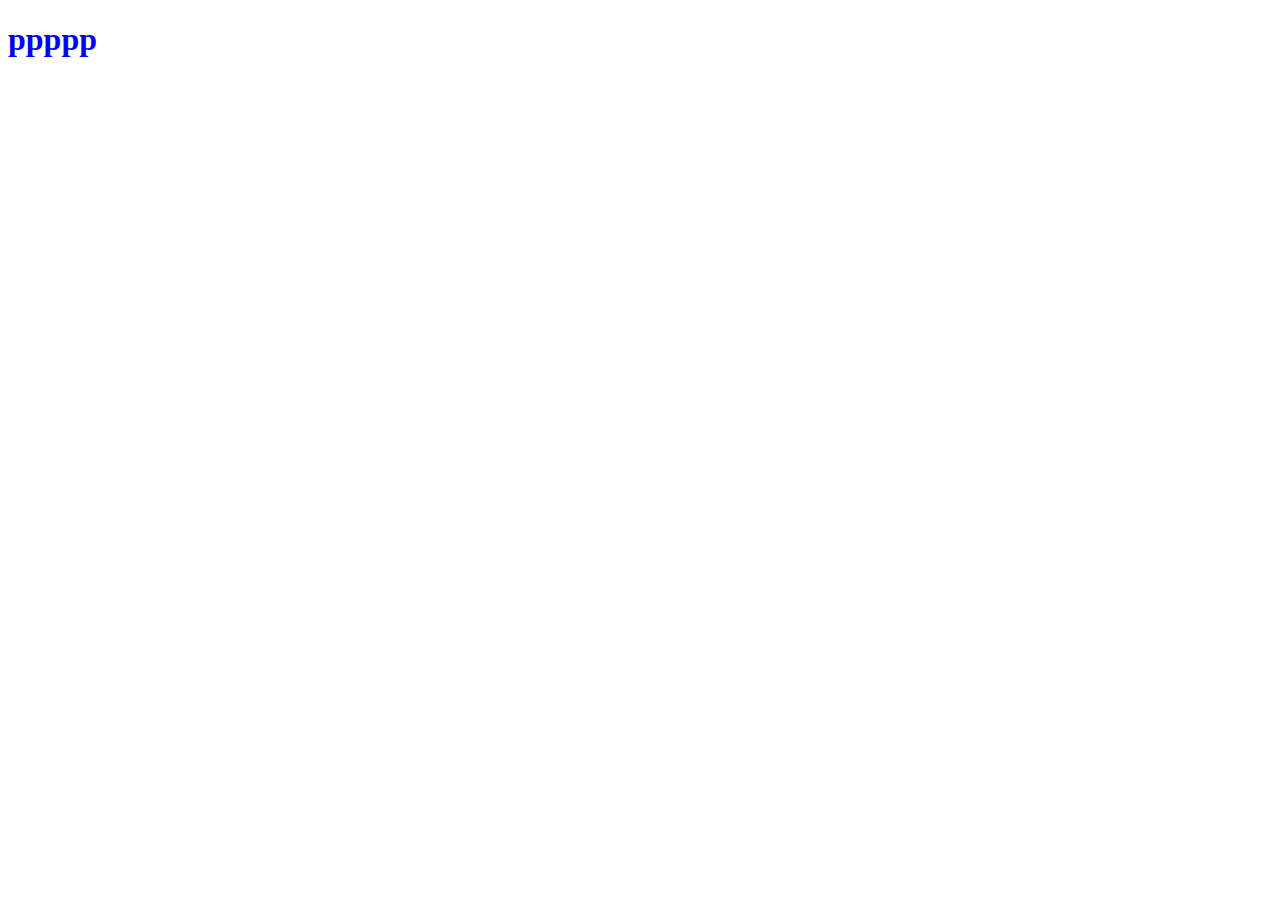
==== index.html @ ea74bd52 "first commit" ====
<!DOCTYPE html>
<html lang="ja">
<head>
  <meta charset="utf-8">
  <title>Samurai Engineer School</title>
  <link href="css/style.css" rel="stylesheet" type="text/css" >
</head>

<body>
	<h1>ppppp</h1>	
</body>
</html>
---- css/style.css ----
h1{
	color: blue;
}
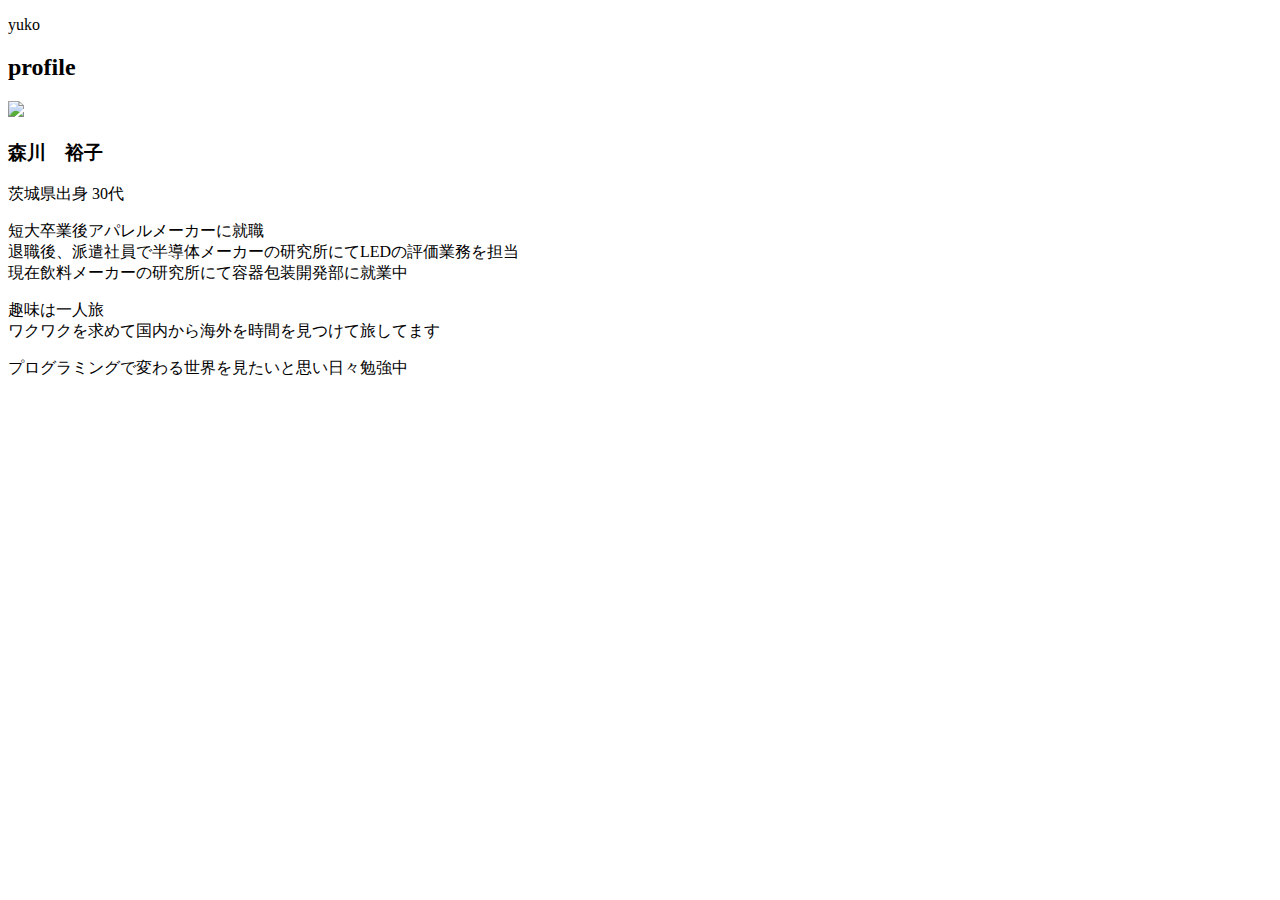
==== commit e15e17a5: "自己紹介はじめました" ====
--- a/index.html
+++ b/index.html
@@ -2,12 +2,49 @@
 <html lang="ja">
 <head>
   <meta charset="utf-8">
-  <title>Samurai Engineer School</title>
+  <title> road １章</title>
   <link href="css/style.css" rel="stylesheet" type="text/css" >
+  <link href="https://fonts.googleapis.com/css?family=Amatic+SC:700 rel="stylesheet">
 </head>
+ 
+<body>
+	<header>
+		<div class="container">
+			<div class="header-left">
+					<p>yuko</p>			
+			</div>
+			<div class="header-right">
+				
+			</div>
+		</div>	
+	</header>
+	
+	<div class="profile">
+		<h2>profile</h2>		
+		
+		<div class="profile-box1">
+			<img src="img-1.png" >
+		</div>
 
-<body>
-	<h1>ppppp</h1>	
+		<div class="profile-box2">
+			<div class="name">
+				<h3>森川　裕子</h3>
+				<p>茨城県出身 30代　</p>
+				<p>	短大卒業後アパレルメーカーに就職<br>
+				退職後、派遣社員で半導体メーカーの研究所にてLEDの評価業務を担当<br>
+				現在飲料メーカーの研究所にて容器包装開発部に就業中
+				</p>
+				<p>趣味は一人旅<br>
+				ワクワクを求めて国内から海外を時間を見つけて旅してます
+				</p>
+				<p>プログラミングで変わる世界を見たいと思い日々勉強中</p>		
+			</div>
+		</div>
+	</div>
+			
+
+
+
 </body>
 </html>
 
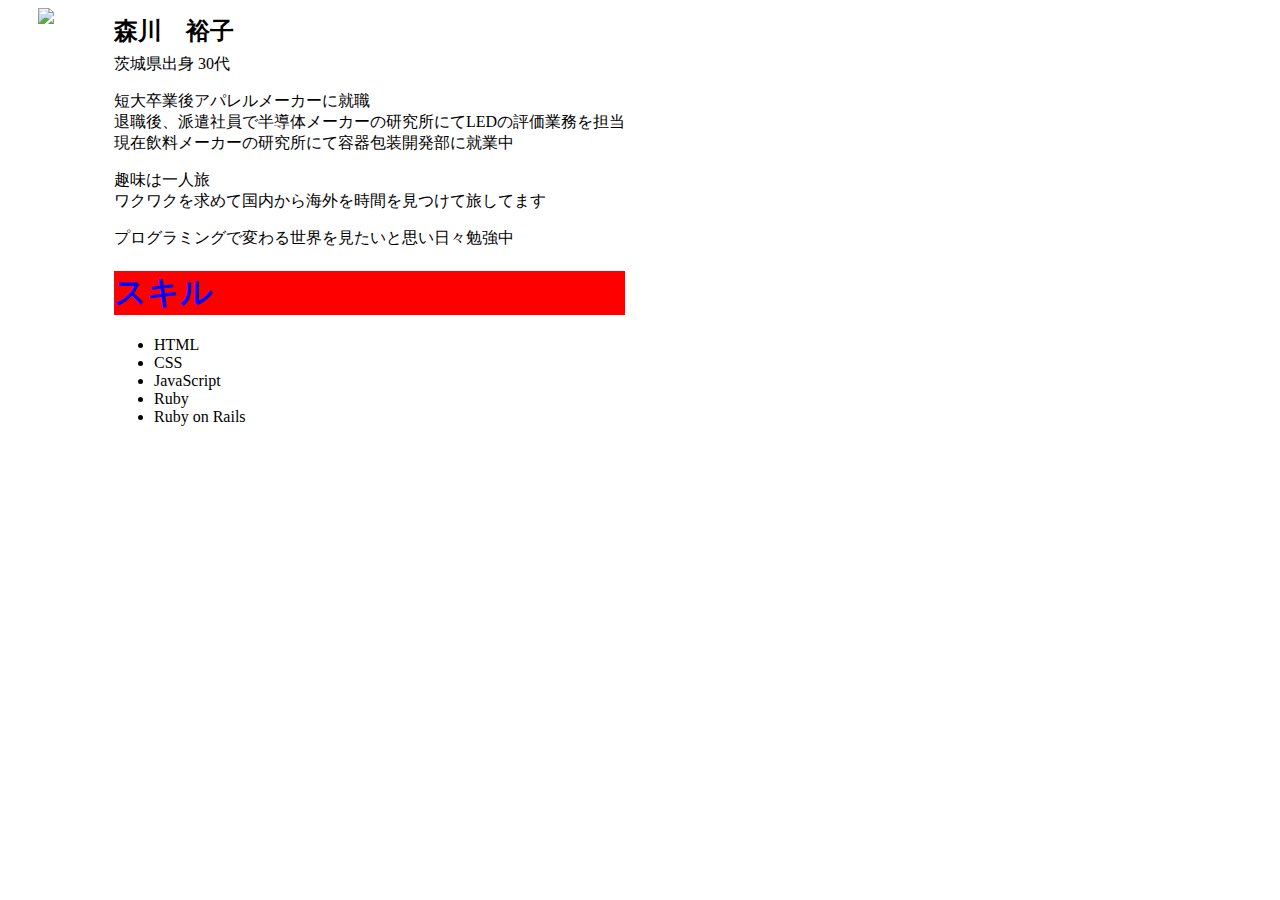
==== commit 22a70057: "変更" ====
--- a/index.html
+++ b/index.html
@@ -8,27 +8,16 @@
 </head>
  
 <body>
-	<header>
-		<div class="container">
-			<div class="header-left">
-					<p>yuko</p>			
-			</div>
-			<div class="header-right">
-				
-			</div>
-		</div>	
-	</header>
 	
-	<div class="profile">
-		<h2>profile</h2>		
-		
+	<div class="profile">		
 		<div class="profile-box1">
 			<img src="img-1.png" >
 		</div>
 
 		<div class="profile-box2">
 			<div class="name">
-				<h3>森川　裕子</h3>
+				<h1></h1>	
+				<h2>森川　裕子</h2>
 				<p>茨城県出身 30代　</p>
 				<p>	短大卒業後アパレルメーカーに就職<br>
 				退職後、派遣社員で半導体メーカーの研究所にてLEDの評価業務を担当<br>
@@ -37,7 +26,16 @@
 				<p>趣味は一人旅<br>
 				ワクワクを求めて国内から海外を時間を見つけて旅してます
 				</p>
-				<p>プログラミングで変わる世界を見たいと思い日々勉強中</p>		
+				<p>プログラミングで変わる世界を見たいと思い日々勉強中</p>	
+
+				<h1>スキル</h1>
+				<ul>
+					<li>HTML</li>
+					<li>CSS</li>
+					<li>JavaScript</li>
+					<li>Ruby</li>
+					<li>Ruby on Rails</li>
+				</ul>	
 			</div>
 		</div>
 	</div>
--- a/css/style.css
+++ b/css/style.css
@@ -1,4 +1,35 @@
 
-h1{
+
+}
+.profile {
+	padding-left: 30px;
+	height: 100%;
+	width:  100%;
+	background : yellow !important;
+	background-image: url("img-1.png");
+
+	 
+
+}
+
+.profile h1 {
 	color: blue;
-}+	background-color: red;
+}
+
+.profile h2 {
+	line-height: 20%;
+}
+
+.profile-box1{
+	float: left;
+	padding-left: 30px;
+	padding-right: 30px;
+}
+
+.profile-box2{
+	float: left;
+	padding-left: 30px;
+	padding-left: 30px;
+}
+	font-family: 'Amatic SC', cursive;
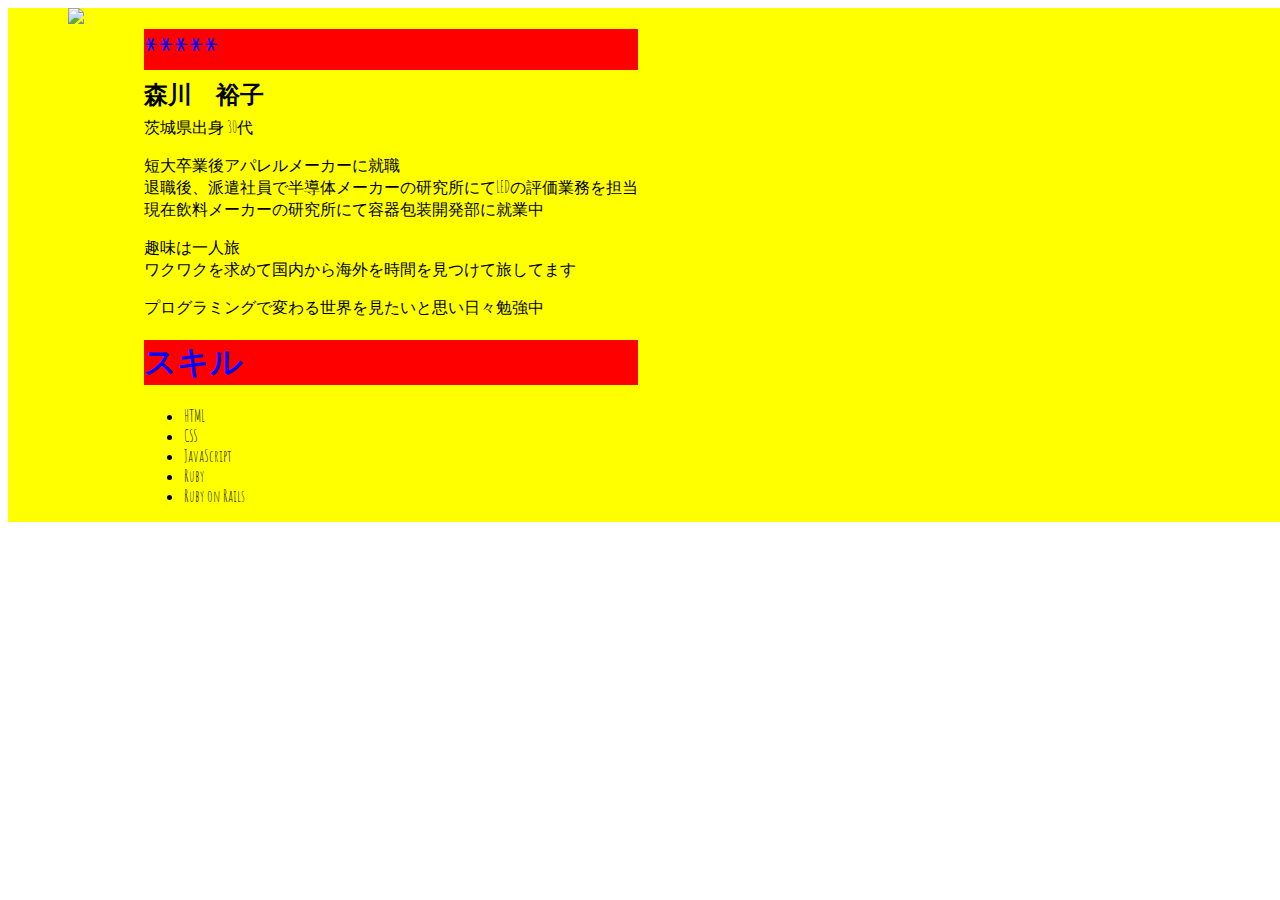
==== commit 633997b5: "正常に動くよう変更しました" ====
--- a/index.html
+++ b/index.html
@@ -4,45 +4,40 @@
   <meta charset="utf-8">
   <title> road １章</title>
   <link href="css/style.css" rel="stylesheet" type="text/css" >
-  <link href="https://fonts.googleapis.com/css?family=Amatic+SC:700 rel="stylesheet">
+  <link href="https://fonts.googleapis.com/css?family=Amatic+SC:700" rel="stylesheet">
 </head>
  
 <body>
-	
-	<div class="profile">		
-		<div class="profile-box1">
-			<img src="img-1.png" >
-		</div>
+  <div class="profile">		
+    <div class="profile-box1">
+      <img src="img-1.png" >
+    </div>
 
-		<div class="profile-box2">
-			<div class="name">
-				<h1></h1>	
-				<h2>森川　裕子</h2>
-				<p>茨城県出身 30代　</p>
-				<p>	短大卒業後アパレルメーカーに就職<br>
-				退職後、派遣社員で半導体メーカーの研究所にてLEDの評価業務を担当<br>
-				現在飲料メーカーの研究所にて容器包装開発部に就業中
-				</p>
-				<p>趣味は一人旅<br>
-				ワクワクを求めて国内から海外を時間を見つけて旅してます
-				</p>
-				<p>プログラミングで変わる世界を見たいと思い日々勉強中</p>	
+    <div class="profile-box2">
+      <div class="name">
+        <h1>*****</h1>	
+        <h2>森川　裕子</h2>
+        <p>茨城県出身 30代　</p>
+        <p>	短大卒業後アパレルメーカーに就職<br>
+        退職後、派遣社員で半導体メーカーの研究所にてLEDの評価業務を担当<br>
+        現在飲料メーカーの研究所にて容器包装開発部に就業中
+        </p>
+        <p>趣味は一人旅<br>
+        ワクワクを求めて国内から海外を時間を見つけて旅してます
+        </p>
+        <p>プログラミングで変わる世界を見たいと思い日々勉強中</p>	
 
-				<h1>スキル</h1>
-				<ul>
-					<li>HTML</li>
-					<li>CSS</li>
-					<li>JavaScript</li>
-					<li>Ruby</li>
-					<li>Ruby on Rails</li>
-				</ul>	
-			</div>
-		</div>
-	</div>
-			
-
-
-
+        <h1>スキル</h1>
+        <ul>
+          <li>HTML</li>
+          <li>CSS</li>
+          <li>JavaScript</li>
+          <li>Ruby</li>
+          <li>Ruby on Rails</li>
+        </ul>	
+      </div>
+    </div>
+  </div>
 </body>
 </html>
 
--- a/css/style.css
+++ b/css/style.css
@@ -1,15 +1,15 @@
+body {
+  width: 100%;
+  height: 100%;
+  /*移動しました*/
+  font-family: 'Amatic SC', cursive;
+}
 
-
-}
 .profile {
 	padding-left: 30px;
-	height: 100%;
-	width:  100%;
-	background : yellow !important;
-	background-image: url("img-1.png");
-
-	 
-
+	background : yellow;
+  /*追加しました*/
+  overflow:auto; 
 }
 
 .profile h1 {
@@ -22,14 +22,13 @@
 }
 
 .profile-box1{
-	float: left;
+  float: left;
 	padding-left: 30px;
 	padding-right: 30px;
 }
 
 .profile-box2{
-	float: left;
+  float: left;
 	padding-left: 30px;
 	padding-left: 30px;
 }
-	font-family: 'Amatic SC', cursive;
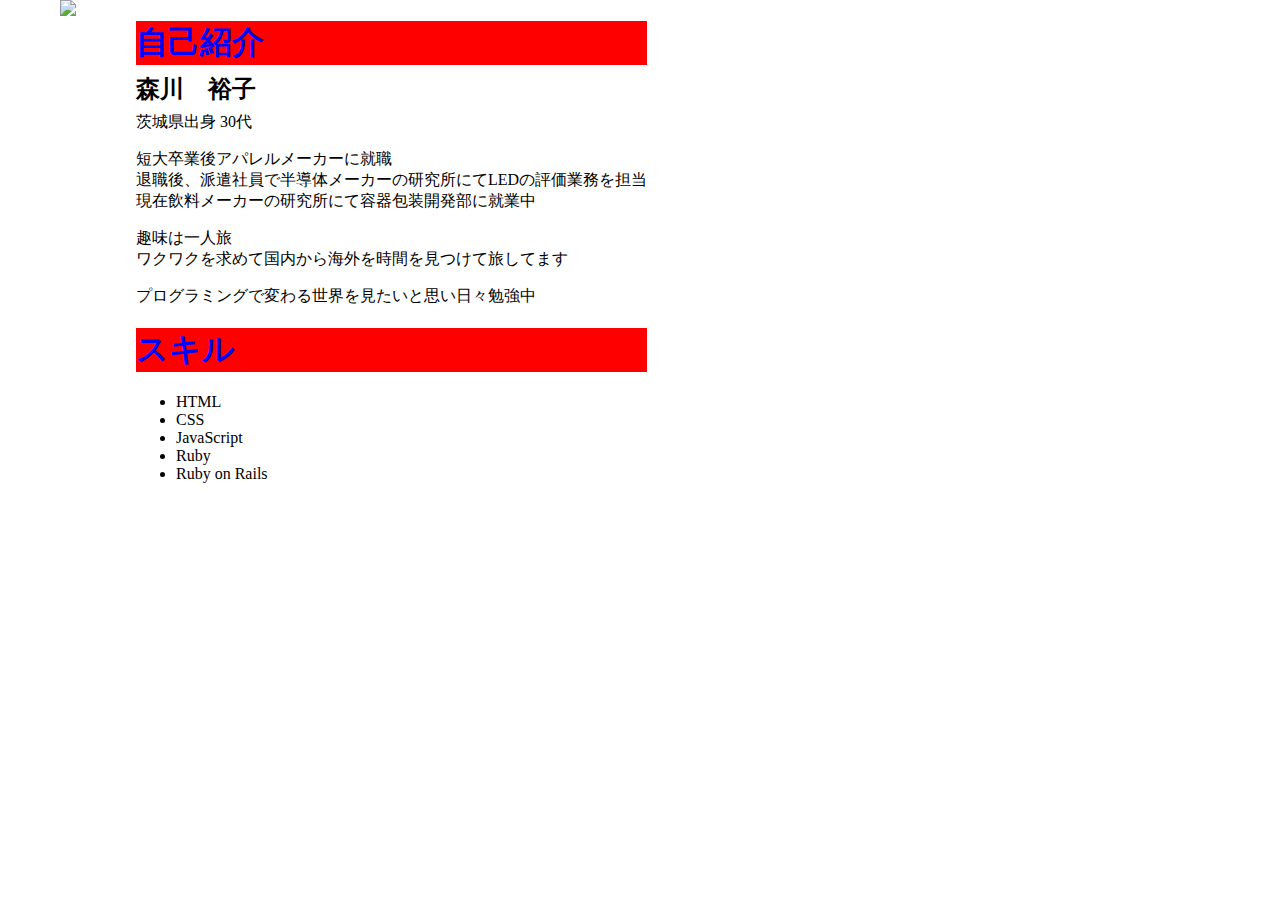
==== commit 6e0c9979: "aa" ====
--- a/index.html
+++ b/index.html
@@ -4,40 +4,46 @@
   <meta charset="utf-8">
   <title> road １章</title>
   <link href="css/style.css" rel="stylesheet" type="text/css" >
-  <link href="https://fonts.googleapis.com/css?family=Amatic+SC:700" rel="stylesheet">
+  <link href="https://fonts.googleapis.com/css?family=Amatic+SC:700 rel="stylesheet">
 </head>
  
 <body>
-  <div class="profile">		
-    <div class="profile-box1">
-      <img src="img-1.png" >
-    </div>
+	
+	<div class="profile">		
+		<div class="profile-box1">
+			<img src="img-1.png">
+			
+		</div>
 
-    <div class="profile-box2">
-      <div class="name">
-        <h1>*****</h1>	
-        <h2>森川　裕子</h2>
-        <p>茨城県出身 30代　</p>
-        <p>	短大卒業後アパレルメーカーに就職<br>
-        退職後、派遣社員で半導体メーカーの研究所にてLEDの評価業務を担当<br>
-        現在飲料メーカーの研究所にて容器包装開発部に就業中
-        </p>
-        <p>趣味は一人旅<br>
-        ワクワクを求めて国内から海外を時間を見つけて旅してます
-        </p>
-        <p>プログラミングで変わる世界を見たいと思い日々勉強中</p>	
+		<div class="profile-box2">
+			<div class="name">
+				<h1>自己紹介</h1>	
+				<h2>森川　裕子</h2>
+				<p>茨城県出身 30代　</p>
+				<p>	短大卒業後アパレルメーカーに就職<br>
+				退職後、派遣社員で半導体メーカーの研究所にてLEDの評価業務を担当<br>
+				現在飲料メーカーの研究所にて容器包装開発部に就業中
+				</p>
+				<p>趣味は一人旅<br>
+				ワクワクを求めて国内から海外を時間を見つけて旅してます
+				</p>
+				<p>プログラミングで変わる世界を見たいと思い日々勉強中</p>	
 
-        <h1>スキル</h1>
-        <ul>
-          <li>HTML</li>
-          <li>CSS</li>
-          <li>JavaScript</li>
-          <li>Ruby</li>
-          <li>Ruby on Rails</li>
-        </ul>	
-      </div>
-    </div>
-  </div>
+				<h1>スキル</h1>
+				<ul>
+					<li>HTML</li>
+					<li>CSS</li>
+					<li>JavaScript</li>
+					<li>Ruby</li>
+					<li>Ruby on Rails</li>
+				</ul>	
+			</div>
+		</div>
+	</div>
+			
+
+
+
 </body>
 </html>
 
--- a/css/style.css
+++ b/css/style.css
@@ -1,15 +1,19 @@
+s
+html,body {
+   margin:0px;
+  
+}
 body {
-  width: 100%;
-  height: 100%;
-  /*移動しました*/
-  font-family: 'Amatic SC', cursive;
+   min-height:100%;
+    height:100% !important;
 }
+
 
 .profile {
 	padding-left: 30px;
-	background : yellow;
-  /*追加しました*/
-  overflow:auto; 
+	height: 100%;
+	width:  100%;
+	background : yellow !important;
 }
 
 .profile h1 {
@@ -22,13 +26,22 @@
 }
 
 .profile-box1{
-  float: left;
+	float: left;
 	padding-left: 30px;
 	padding-right: 30px;
 }
 
 .profile-box2{
-  float: left;
+	float: left;
 	padding-left: 30px;
 	padding-left: 30px;
 }
+	
+
+
+
+
+
+
+
+
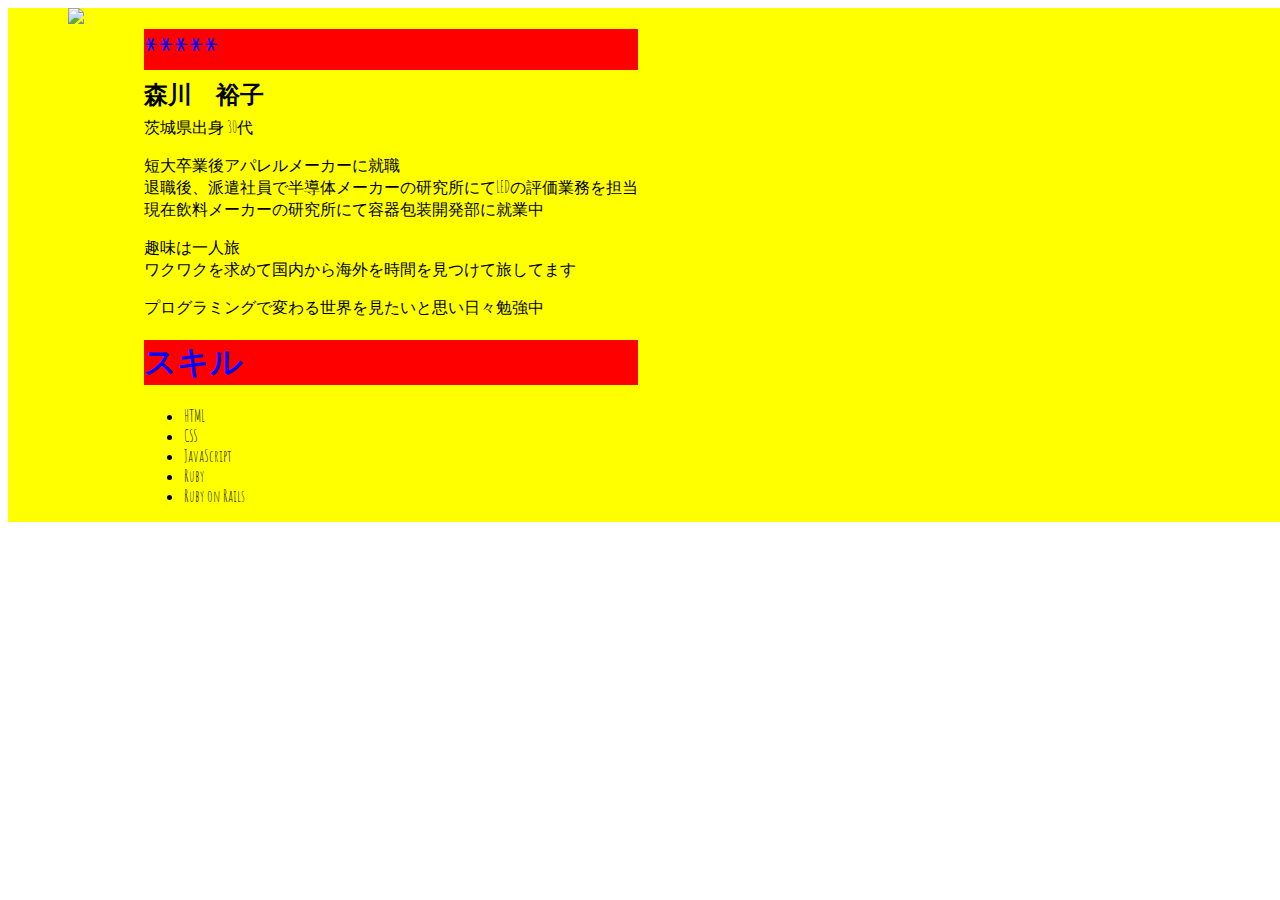
==== commit 6ed8834c: "aaa" ====
--- a/index.html
+++ b/index.html
@@ -4,46 +4,42 @@
   <meta charset="utf-8">
   <title> road １章</title>
   <link href="css/style.css" rel="stylesheet" type="text/css" >
-  <link href="https://fonts.googleapis.com/css?family=Amatic+SC:700 rel="stylesheet">
+  <link href="https://fonts.googleapis.com/css?family=Amatic+SC:700" rel="stylesheet">
 </head>
  
 <body>
-	
-	<div class="profile">		
-		<div class="profile-box1">
-			<img src="img-1.png">
-			
-		</div>
-
-		<div class="profile-box2">
-			<div class="name">
-				<h1>自己紹介</h1>	
-				<h2>森川　裕子</h2>
-				<p>茨城県出身 30代　</p>
-				<p>	短大卒業後アパレルメーカーに就職<br>
-				退職後、派遣社員で半導体メーカーの研究所にてLEDの評価業務を担当<br>
-				現在飲料メーカーの研究所にて容器包装開発部に就業中
-				</p>
-				<p>趣味は一人旅<br>
-				ワクワクを求めて国内から海外を時間を見つけて旅してます
-				</p>
-				<p>プログラミングで変わる世界を見たいと思い日々勉強中</p>	
-
-				<h1>スキル</h1>
-				<ul>
-					<li>HTML</li>
-					<li>CSS</li>
-					<li>JavaScript</li>
-					<li>Ruby</li>
-					<li>Ruby on Rails</li>
-				</ul>	
-			</div>
-		</div>
-	</div>
 			
 
+  <div class="profile">		
+    <div class="profile-box1">
+      <img src="img-1.png" >
+    </div>
 
+    <div class="profile-box2">
+      <div class="name">
+        <h1>*****</h1>	
+        <h2>森川　裕子</h2>
+        <p>茨城県出身 30代　</p>
+        <p>	短大卒業後アパレルメーカーに就職<br>
+        退職後、派遣社員で半導体メーカーの研究所にてLEDの評価業務を担当<br>
+        現在飲料メーカーの研究所にて容器包装開発部に就業中
+        </p>
+        <p>趣味は一人旅<br>
+        ワクワクを求めて国内から海外を時間を見つけて旅してます
+        </p>
+        <p>プログラミングで変わる世界を見たいと思い日々勉強中</p>	
 
+        <h1>スキル</h1>
+        <ul>
+          <li>HTML</li>
+          <li>CSS</li>
+          <li>JavaScript</li>
+          <li>Ruby</li>
+          <li>Ruby on Rails</li>
+        </ul>	
+      </div>
+    </div>
+  </div>
 </body>
 </html>
 
--- a/css/style.css
+++ b/css/style.css
@@ -1,19 +1,16 @@
-s
-html,body {
-   margin:0px;
-  
+
+body {
+  width: 100%;
+  height: 100%;
+  /*移動しました*/
+  font-family: 'Amatic SC', cursive;
 }
-body {
-   min-height:100%;
-    height:100% !important;
-}
-
 
 .profile {
 	padding-left: 30px;
-	height: 100%;
-	width:  100%;
-	background : yellow !important;
+	background : yellow;
+  /*追加しました*/
+  overflow:auto; 
 }
 
 .profile h1 {
@@ -26,16 +23,17 @@
 }
 
 .profile-box1{
-	float: left;
+  float: left;
 	padding-left: 30px;
 	padding-right: 30px;
 }
 
 .profile-box2{
-	float: left;
+  float: left;
 	padding-left: 30px;
 	padding-left: 30px;
 }
+<<<<<<< HEAD
 	
 
 
@@ -45,3 +43,5 @@
 
 
 
+=======
+>>>>>>> f59e99a492fec69106f233fecb66ea69c6d4f99a
